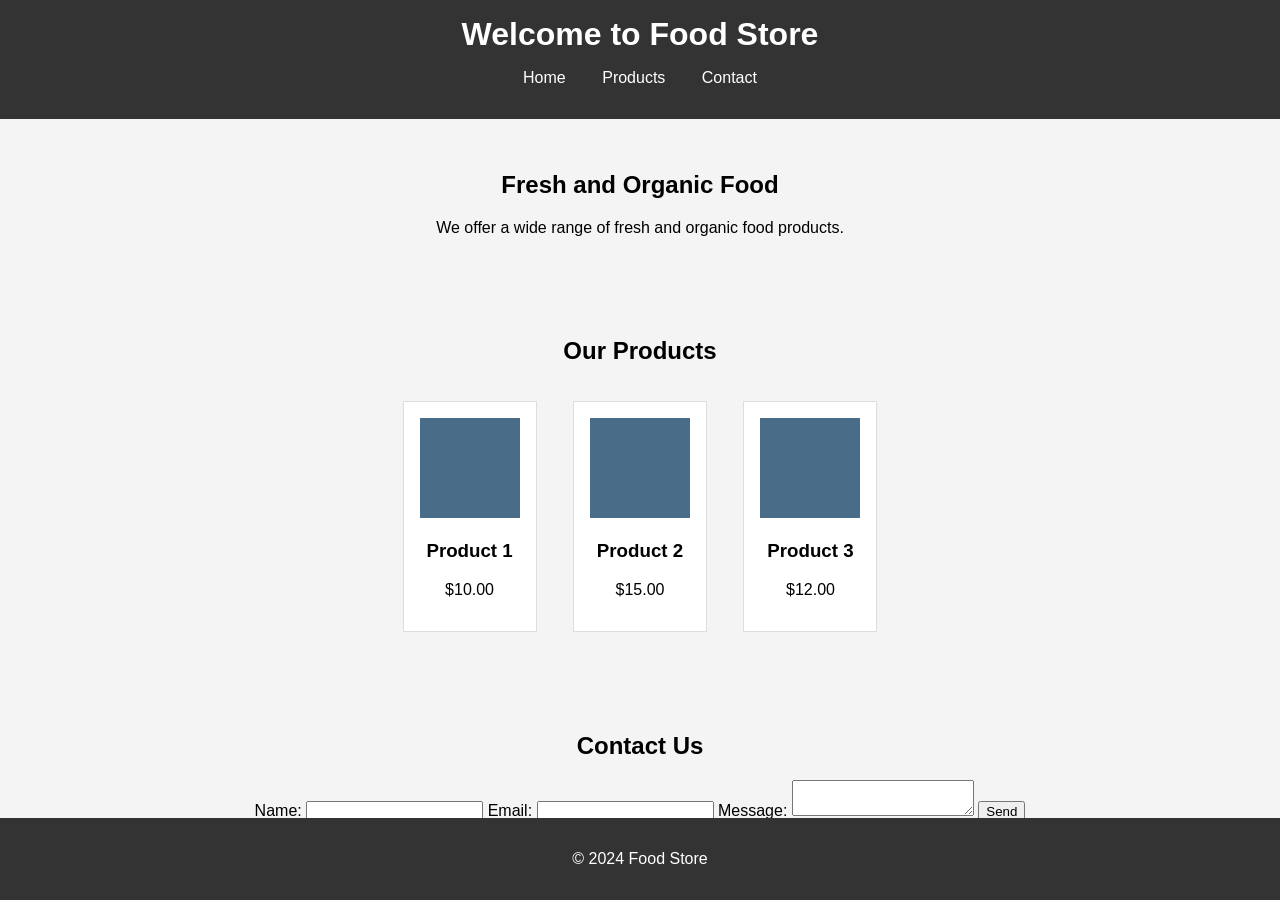
==== index.html @ 010ac915 "Add files via upload" ====
<!DOCTYPE html>
<html lang="en">
<head>
    <meta charset="UTF-8">
    <meta name="viewport" content="width=device-width, initial-scale=1.0">
    <title>Food Store</title>
    <link rel="stylesheet" href="styles.css">
</head>
<body>
    <header>
        <h1>Welcome to Food Store</h1>
        <nav>
            <ul>
                <li><a href="#home">Home</a></li>
                <li><a href="#products">Products</a></li>
                <li><a href="#contact">Contact</a></li>
            </ul>
        </nav>
    </header>

    <section id="home">
        <h2>Fresh and Organic Food</h2>
        <p>We offer a wide range of fresh and organic food products.</p>
    </section>

    <section id="products">
        <h2>Our Products</h2>
        <div class="product">
            <img src="product1.jpg" alt="Product 1">
            <h3>Product 1</h3>
            <p>$10.00</p>
        </div>
        <div class="product">
            <img src="product2.jpg" alt="Product 2">
            <h3>Product 2</h3>
            <p>$15.00</p>
        </div>
        <div class="product">
            <img src="product3.jpg" alt="Product 3">
            <h3>Product 3</h3>
            <p>$12.00</p>
        </div>
    </section>

    <section id="contact">
        <h2>Contact Us</h2>
        <form action="mailto:youremail@example.com" method="post" enctype="text/plain">
            <label for="name">Name:</label>
            <input type="text" id="name" name="name" required>
            <label for="email">Email:</label>
            <input type="email" id="email" name="email" required>
            <label for="message">Message:</label>
            <textarea id="message" name="message" required></textarea>
            <button type="submit">Send</button>
        </form>
    </section>

    <footer>
        <p>&copy; 2024 Food Store</p>
    </footer>
</body>
</html>
---- styles.css ----
body {
    font-family: Arial, sans-serif;
    margin: 0;
    padding: 0;
    background-color: #f4f4f4;
}

header {
    background-color: #333;
    color: #fff;
    padding: 1rem 0;
    text-align: center;
}

header h1 {
    margin: 0;
}

nav ul {
    list-style: none;
    padding: 0;
}

nav ul li {
    display: inline;
    margin: 0 1rem;
}

nav ul li a {
    color: #fff;
    text-decoration: none;
}

section {
    padding: 2rem;
    text-align: center;
}

.product {
    display: inline-block;
    margin: 1rem;
    padding: 1rem;
    background-color: #fff;
    border: 1px solid #ddd;
}

.product img {
    max-width: 100%;
    height: auto;
}

footer {
    background-color: #333;
    color: #fff;
    text-align: center;
    padding: 1rem 0;
    position: fixed;
    width: 100%;
    bottom: 0;
}
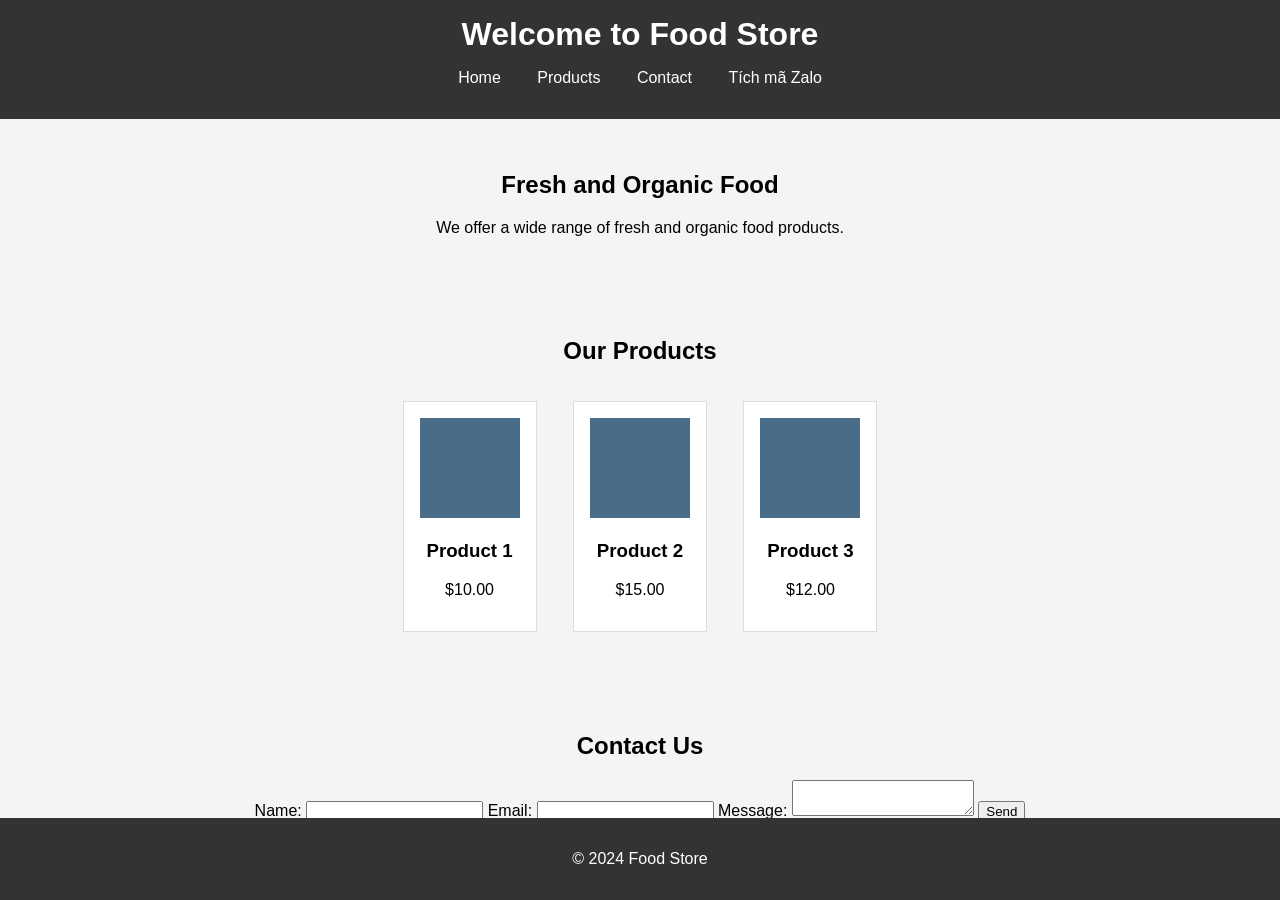
==== commit fd7e3092: "Thêm hệ thống tích mã khuyến mãi cho thành viên nhóm Zalo - Google Apps Script + Google Sheet: cấp m" ====
--- a/index.html
+++ b/index.html
@@ -14,6 +14,7 @@
                 <li><a href="#home">Home</a></li>
                 <li><a href="#products">Products</a></li>
                 <li><a href="#contact">Contact</a></li>
+                <li><a href="tich-ma/khach-hang.html">Tích mã Zalo</a></li>
             </ul>
         </nav>
     </header>
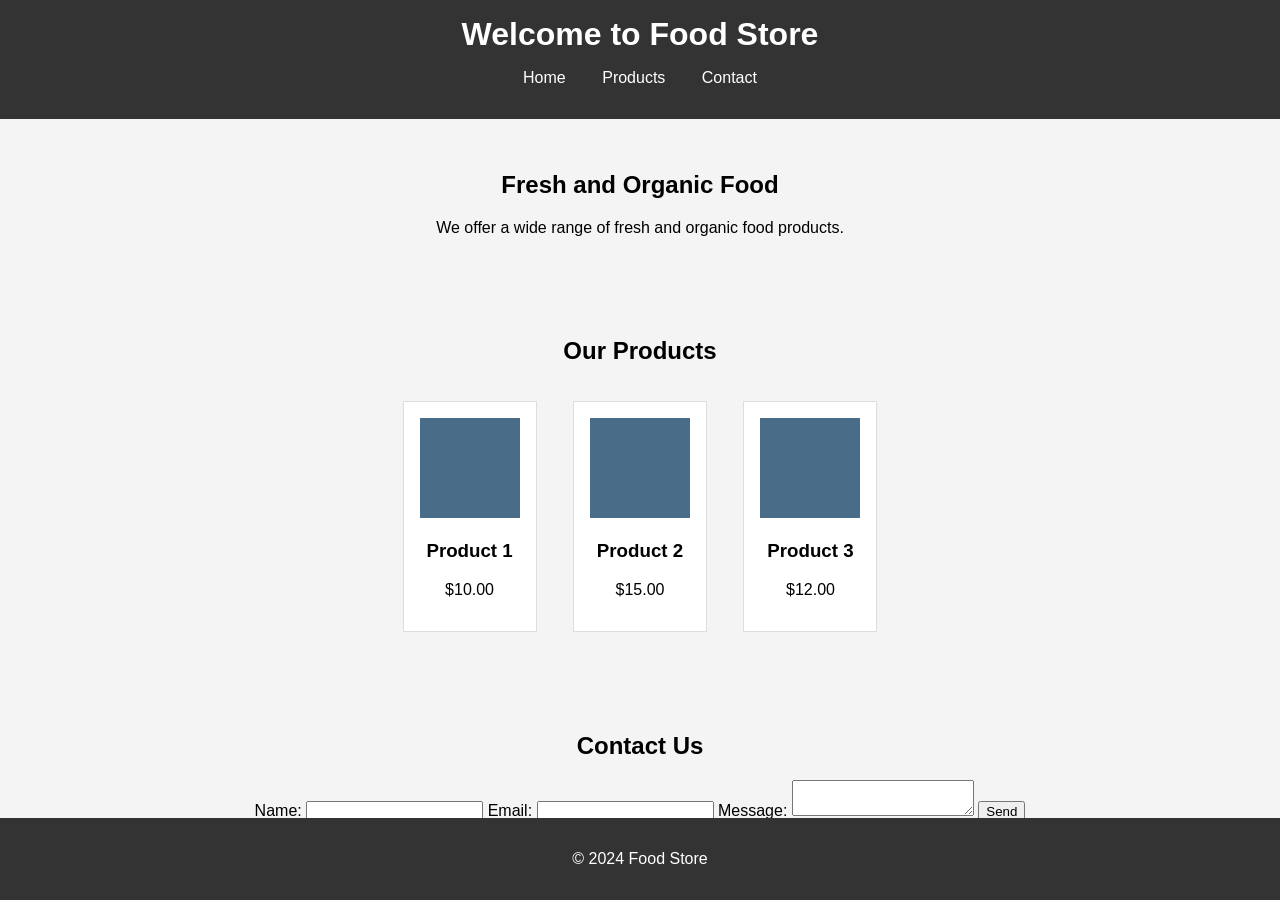
==== commit b1f8eebc: "Tích mã: thẻ QR cho khách nhóm Zalo (3 bill từ 30K → giảm 5K) - Toàn bộ trong 1 file Apps Script (ti" ====
--- a/index.html
+++ b/index.html
@@ -14,7 +14,6 @@
                 <li><a href="#home">Home</a></li>
                 <li><a href="#products">Products</a></li>
                 <li><a href="#contact">Contact</a></li>
-                <li><a href="tich-ma/khach-hang.html">Tích mã Zalo</a></li>
             </ul>
         </nav>
     </header>
